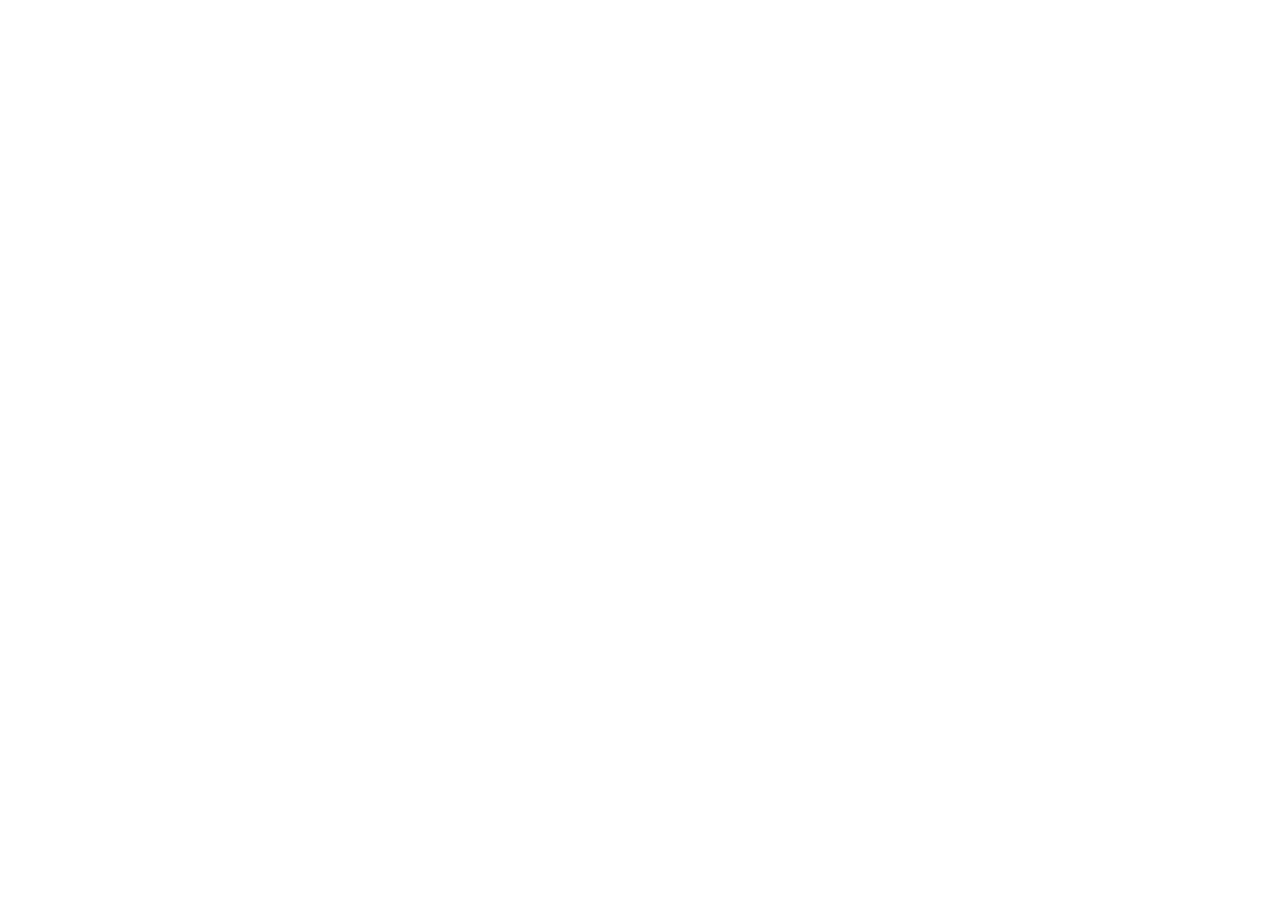
==== Index-en.html @ e6b3b120 "Version1" ====
<!DOCTYPE html>
<html lang="en">
<head>
    <meta charset="UTF-8">
    <meta name="viewport" content="width=device-width, initial-scale=1.0">
    <title>Accueil</title>
</head>
<body>
    
</body>
</html>
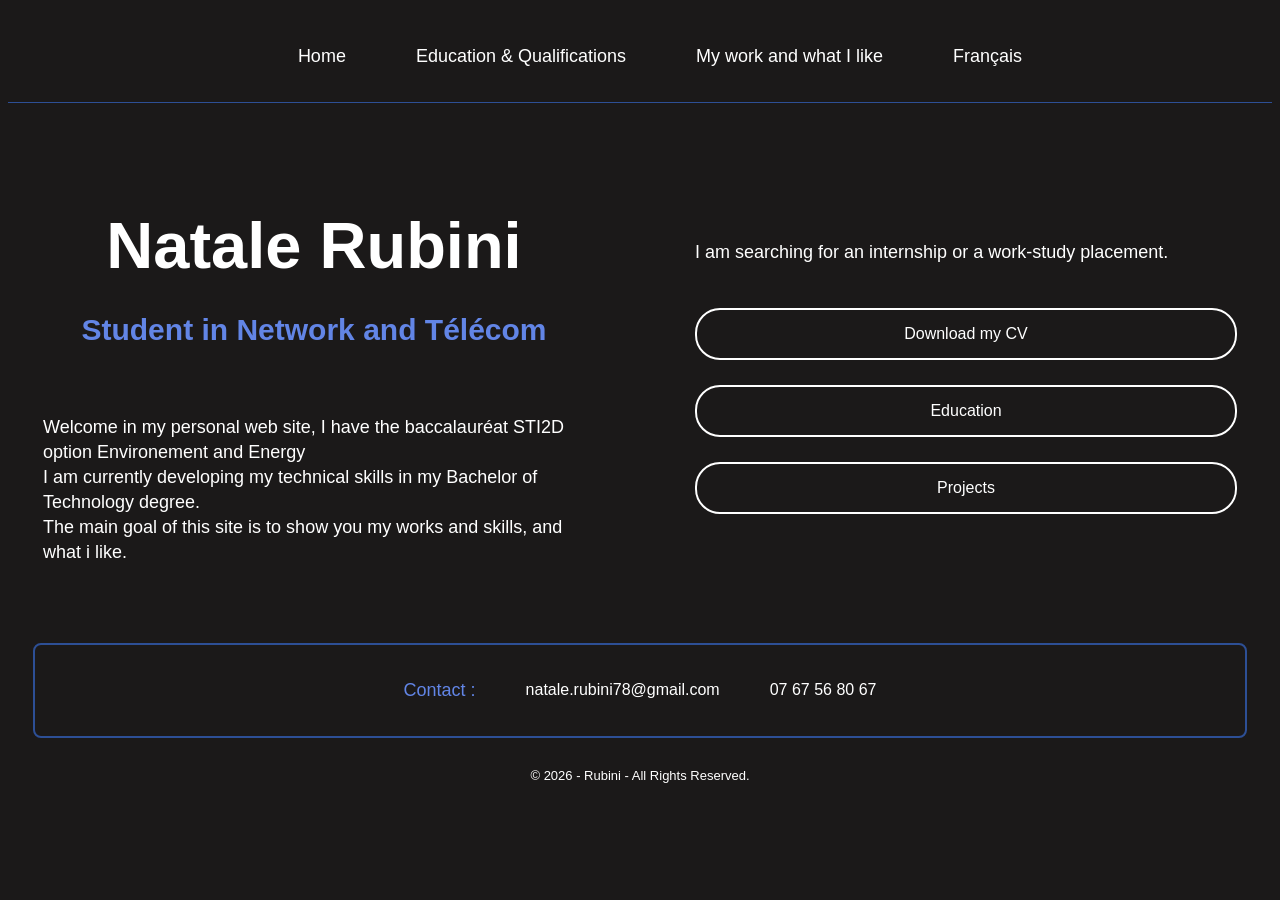
==== commit f72d8c0c: "version1.5" ====
--- a/Index-en.html
+++ b/Index-en.html
@@ -3,9 +3,46 @@
 <head>
     <meta charset="UTF-8">
     <meta name="viewport" content="width=device-width, initial-scale=1.0">
-    <title>Accueil</title>
+    <title>Home</title>
+    <link rel="stylesheet" href="style.css" />
 </head>
 <body>
-    
+    <!--Affichage menu-->
+<header>
+    <nav>
+        <ul>
+            <li><a href="Index.html">Home</a></li>
+            <li><a href="parcourcs.html">Education & Qualifications</a></li>
+            <li><a href="projets.html">My work and what I like</a></li>
+            <li><a href="Index.html">Français</a></li>
+        </ul>
+    </nav>
+</header>
+<section>
+    <div class="conteneur">
+        <div class="bloc">
+        <h1>Natale Rubini</h1>
+        <h2>Student in Network and Télécom</h2>
+        <p>Welcome in my personal web site, I have the baccalauréat STI2D option Environement and Energy<br>
+        I am currently developing my technical skills in my Bachelor of Technology degree.<br>
+        The main goal of this site is to show you my works and skills, and what i like.</p>
+        </div>
+        <div class="bloc">
+            <p>I am searching for an internship or a work-study placement.</p>
+            <!--lien pour télécharger mon CV-->
+            <a class="btn" href="site sans IA\CV.pdf" download>Download my CV</a>
+            <a class="btn" href="parcourcs.html">Education</a>
+            <a class="btn" href="projets.html">Projects</a>
+        </div>
+    </div>
+</section>
+    <div class="banner">
+        <p class="contact">Contact :</p>
+        <a href="mailto:rubini78@gmail.com">natale.rubini78@gmail.com</a>
+        <a href="tel:+337667568067">07 67 56 80 67</a>
+    </div>
+<footer>
+    <p class="copyright" style="text-align: center;">&copy; 2026 - Rubini - All Rights Reserved.</p>
+</footer>   
 </body>
 </html>
--- a/style.css
+++ b/style.css
@@ -0,0 +1,138 @@
+:root {
+body { 
+/*ajout du style de base du site*/
+/* rgb(98, 133, 230)*/
+background-color: rgb(27, 25, 25);
+color: #f7f4ff;
+}
+
+h1{
+font-size: 65px;
+color:white;
+font-family: Arial, sans-serif, light;
+margin-bottom: 0px; 
+text-align: center;
+}
+h2 {
+text-align: center;
+font-size: 30px;
+color:rgb(98, 133, 230);
+font-family: Arial, sans-serif, light;
+margin-top:  5px;
+}
+.contact {
+color:rgb(98, 133, 230);
+font-family: Arial, sans-serif, light;
+}
+nav ul{
+gap: 50px; /*espace entre les liens*/
+display: flex;
+justify-content: center;
+border-bottom: 1px solid;
+border-color:rgb(45, 79, 149);
+padding-bottom: 25px;
+padding-top: 20px;
+list-style:none;
+}
+nav a {
+color: white;
+text-decoration: none;
+font-family: Arial, sans-serif, light;
+}
+nav a:hover {
+    color:rgb(98, 133, 230);
+}
+.btn{
+color : white;
+border: 2px solid;
+border-color: white;
+text-decoration: none;
+font-family: Arial, sans-serif, light;
+padding: 15px;
+border-radius: 25px;
+display: inline-block;
+gap:5px;
+text-align: center;
+}
+.btn:hover {
+background-color:rgb(98, 133, 230);
+}
+.conteneur {
+display: flex;
+gap: 40px; /* espace entre les deux blocs */
+align-items: center;
+}
+.bloc {
+flex: 1; /* Permet aux deux blocs de se partager l'espace de manière égale */
+display: flex;
+padding: 25px;
+margin: 10px;
+flex-direction: column; /* Permet de structurer le contenu verticalement à l'intérieur du bloc */
+gap:25px
+}
+p {
+font-size: 18px;
+color: rgb(255, 255, 255);
+font-family: Arial, sans-serif, light;
+line-height: 25px;
+text-align: left;
+}
+/*style de ma bannière de contact*/
+.banner{   
+display:flex;
+border: 2px solid;
+border-color: rgb(45, 79, 149);
+border-radius:8px;
+padding: 15px;
+margin:25px;
+justify-content: center;
+align-items: center;
+gap:50px;
+padding-left: 25%;
+padding-right: 25%;
+}
+div a {
+color:white;
+text-decoration: none;
+font-family: Arial, sans-serif, light;
+}
+img{
+width:100%; /*adapte la taille de l'image a son conteneur */
+max-width:500px;
+min-width:200px;
+height:auto; /*conserve les proportions d'origine pour ne pas étirer la photo*/
+
+}
+
+.copyright {
+color:rgb(255, 255, 255);
+font-size: 13px;
+font-family: Arial, sans-serif, light;
+
+}
+li {
+font-size: 18px;
+color:white;
+font-family: Arial, sans-serif, light;
+padding: 10px;
+}
+.menu {
+border-width: 2px solid;
+border-color: rgb(45, 79, 149) ;
+background-color:rgb(27, 25, 25) ;
+border-radius: 10px;
+}
+/*adaptation aux petits écran*/
+@media screen and (max-width: 600px) 
+{
+     body {
+        font-size: 14px;
+        font-family: light, Arial, sans-serif;
+        /* empiler les éléments flex */
+        .conteneur {
+            flex-direction: column;
+        }
+
+    }
+}
+}
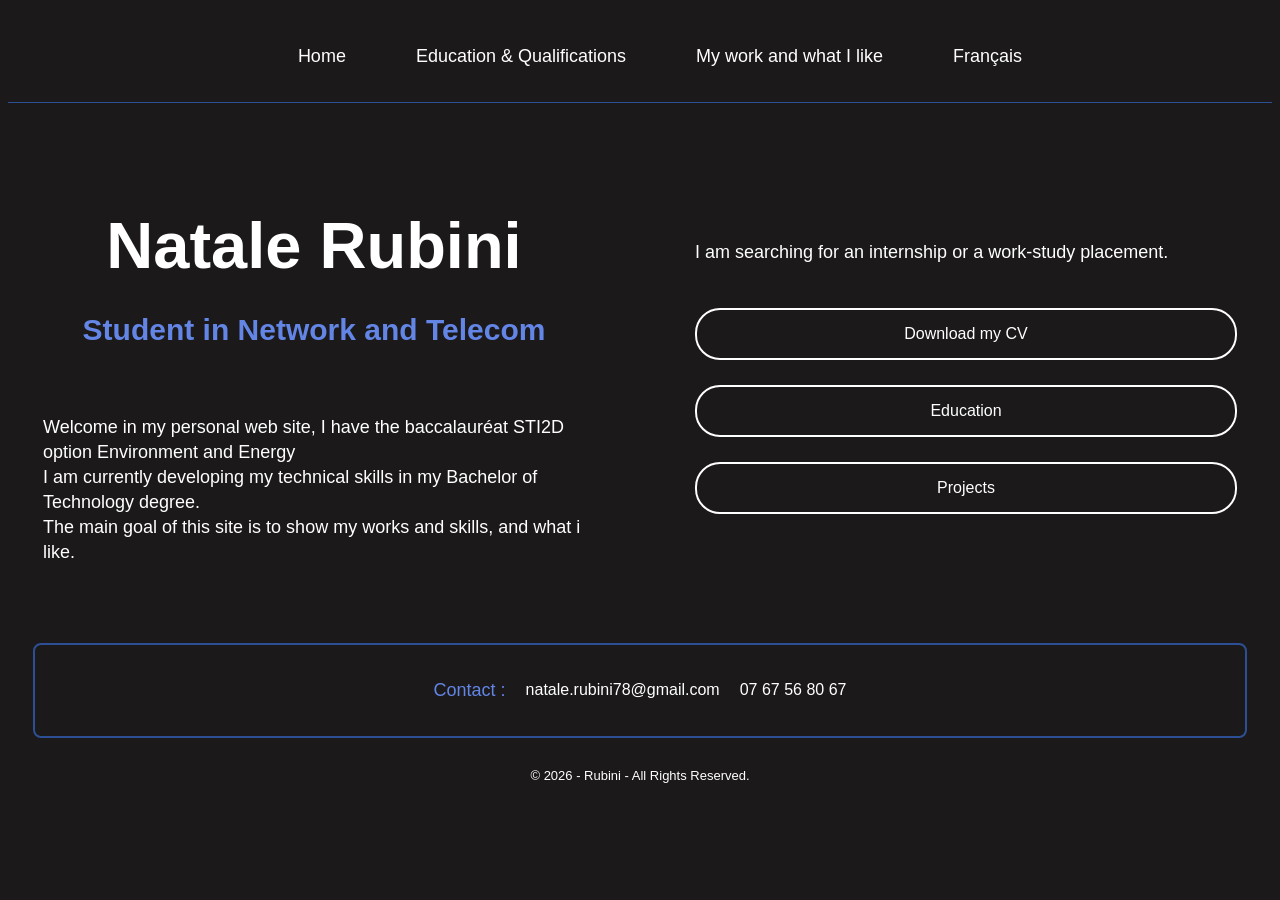
==== commit f39680ad: "corrigé réel" ====
--- a/Index-en.html
+++ b/Index-en.html
@@ -4,7 +4,7 @@
     <meta charset="UTF-8">
     <meta name="viewport" content="width=device-width, initial-scale=1.0">
     <title>Home</title>
-    <link rel="stylesheet" href="style.css" />
+    <link rel="stylesheet" href="style.css" >
 </head>
 <body>
     <!--Affichage menu-->
@@ -22,15 +22,15 @@
     <div class="conteneur">
         <div class="bloc">
         <h1>Natale Rubini</h1>
-        <h2>Student in Network and Télécom</h2>
-        <p>Welcome in my personal web site, I have the baccalauréat STI2D option Environement and Energy<br>
+        <h2>Student in Network and Telecom</h2>
+        <p>Welcome in my personal web site, I have the baccalauréat STI2D option Environment and Energy<br>
         I am currently developing my technical skills in my Bachelor of Technology degree.<br>
-        The main goal of this site is to show you my works and skills, and what i like.</p>
+        The main goal of this site is to show my works and skills, and what i like.</p>
         </div>
         <div class="bloc">
             <p>I am searching for an internship or a work-study placement.</p>
             <!--lien pour télécharger mon CV-->
-            <a class="btn" href="site sans IA\CV.pdf" download>Download my CV</a>
+            <a class="btn" href="site_sans_ia\CV.pdf" download>Download my CV</a>
             <a class="btn" href="parcourcs.html">Education</a>
             <a class="btn" href="projets.html">Projects</a>
         </div>
--- a/style.css
+++ b/style.css
@@ -4,12 +4,12 @@
 /* rgb(98, 133, 230)*/
 background-color: rgb(27, 25, 25);
 color: #f7f4ff;
+font-family: Arial, sans-serif, light;
 }
 
 h1{
 font-size: 65px;
 color:white;
-font-family: Arial, sans-serif, light;
 margin-bottom: 0px; 
 text-align: center;
 }
@@ -87,7 +87,7 @@
 margin:25px;
 justify-content: center;
 align-items: center;
-gap:50px;
+gap:20px;
 padding-left: 25%;
 padding-right: 25%;
 }
@@ -117,7 +117,8 @@
 padding: 10px;
 }
 .menu {
-border-width: 2px solid;
+border-style: solid;
+border-width: 2px;
 border-color: rgb(45, 79, 149) ;
 background-color:rgb(27, 25, 25) ;
 border-radius: 10px;
@@ -129,10 +130,32 @@
         font-size: 14px;
         font-family: light, Arial, sans-serif;
         /* empiler les éléments flex */
-        .conteneur {
-            flex-direction: column;
+        h1{
+        font-size: 35px;
+        }
+        h2{
+        font-size: 22px;
+        }
+        nav ul {
+        flex-direction: column;
+        gap: 15px;
+        align-items: center;
+        padding-top: 10px;
+        padding-bottom: 10px;
         }
 
+        .conteneur {
+        flex-direction: column;
+        gap: 20px;
+        }
+        .banner {
+        flex-direction: column;
+        gap: 20px;
+        padding-left: 15px;
+        padding-right: 15px;
+        margin: 10px;
+        }
+    
     }
 }
 }
